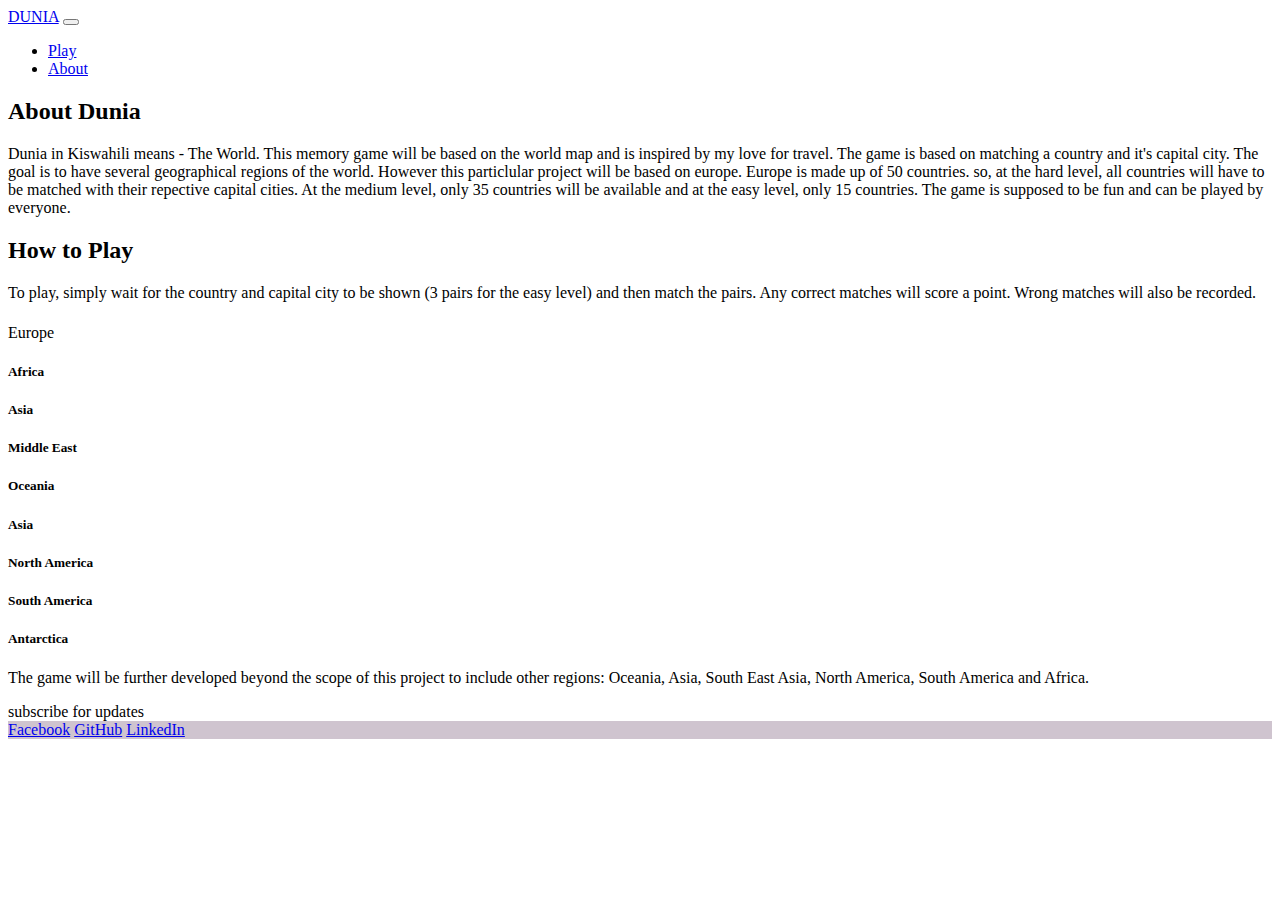
==== about.html @ 73bff231 "Adding images of flags of European countries" ====
<!DOCTYPE html>
  <html lang="en">
  <head>
      <meta charset="UTF-8">
      <meta http-equiv="X-UA-Compatible" content="IE=edge">
      <meta name="viewport" content="width=device-width, initial-scale=1.0">
      <link rel="stylesheet" href="https://cdn.jsdelivr.net/npm/bootstrap@4.6.0/dist/css/bootstrap.min.css" integrity="sha384-B0vP5xmATw1+K9KRQjQERJvTumQW0nPEzvF6L/Z6nronJ3oUOFUFpCjEUQouq2+l" crossorigin="anonymous">
      <link rel="stylesheet" href="Assets/styles.css">
      <title>Document</title>
  </head>
  <body>
      <nav class="navbar navbar-expand-lg navbar-light">
          <div class="container-fluid">
            <a class="navbar-brand" href="index.html">DUNIA</a>
            <button class="navbar-toggler" type="button" data-bs-toggle="collapse" data-bs-target="#navbarNavDropdown" aria-controls="navbarNavDropdown" aria-expanded="false" aria-label="Toggle navigation">
              <span class="navbar-toggler-icon"></span>
            </button>
            <div class="collapse navbar-collapse justify-content-end" id="navbarNavDropdown">
              <ul class="navbar-nav">
                <li class="nav-item">
                  <a class="nav-link active" aria-current="page" href="index.html">Play</a>
                </li>             
                <li class="nav-item">
                  <a class="nav-link" href="about.html">About</a>
                </li>              
              </ul>
            </div>
          </div>
        </nav>

        <div class="about">
          <h2>About Dunia</h2>
          <p>Dunia in Kiswahili means - The World. This memory game will be based on the world map and is inspired by my love for travel.
            The game is based on matching a country and it's capital city. The goal is to have several geographical regions of the world. However this particlular project will be based on europe.
            Europe is made up of 50 countries. so, at the hard level, all countries will have to be matched with their repective capital cities. At the medium level, only 35 countries will be available and at the easy level, only 15 countries.
            The game is supposed to be fun and can be played by everyone. 
          </p>
          <h2>How to Play</h2>
          <p>To play, simply wait for the country and capital city to be shown (3 pairs for the easy level) and then match the pairs. 
            Any correct matches will score a point. Wrong matches will also be recorded.
          </p>
        </div>
        <!--- Using accordian - jQuery ---> 
        <div class="funFacts">
          <h5></h5>Europe</h5>
          <h5>Africa</h5>
          <h5>Asia</h5>
          <h5>Middle East</h5>
          <h5>Oceania</h5>
          <h5>Asia</h5>
          <h5>North America</h5>
          <h5>South America</h5>
          <h5>Antarctica</h5>

        </div>
        <div class="next">
          <p>The game will be further developed beyond the scope of this project to include other regions: Oceania, Asia, South East Asia, North America, South America and Africa.</p>

        </div>

        <div class="contact">
          subscribe for updates

        </div>

  


        <footer class="footer">
          <!-- social media icons -->
          <div class="text-center p-3" style="background-color: rgb(207, 196, 207);">
              <a href="https://www.facebook.com" target="_blank">Facebook</a>
              <a href="https://www.github.com" target="_blank">GitHub</a>
              <a href="https://www.linkedin.com/" target="_blank">LinkedIn</a>
          </div>
      </footer>    
  </body>
  <script src="https://code.jquery.com/jquery-3.5.1.slim.min.js" integrity="sha384-DfXdz2htPH0lsSSs5nCTpuj/zy4C+OGpamoFVy38MVBnE+IbbVYUew+OrCXaRkfj" crossorigin="anonymous"></script>
  <script src="https://cdn.jsdelivr.net/npm/bootstrap@4.6.0/dist/js/bootstrap.bundle.min.js" integrity="sha384-Piv4xVNRyMGpqkS2by6br4gNJ7DXjqk09RmUpJ8jgGtD7zP9yug3goQfGII0yAns" crossorigin="anonymous"></script>
  </html>
---- Assets/styles.css ----
img {
    height: 125px;
    width: 85px;
}

h1 {
    font-size: 0.5rem;
}
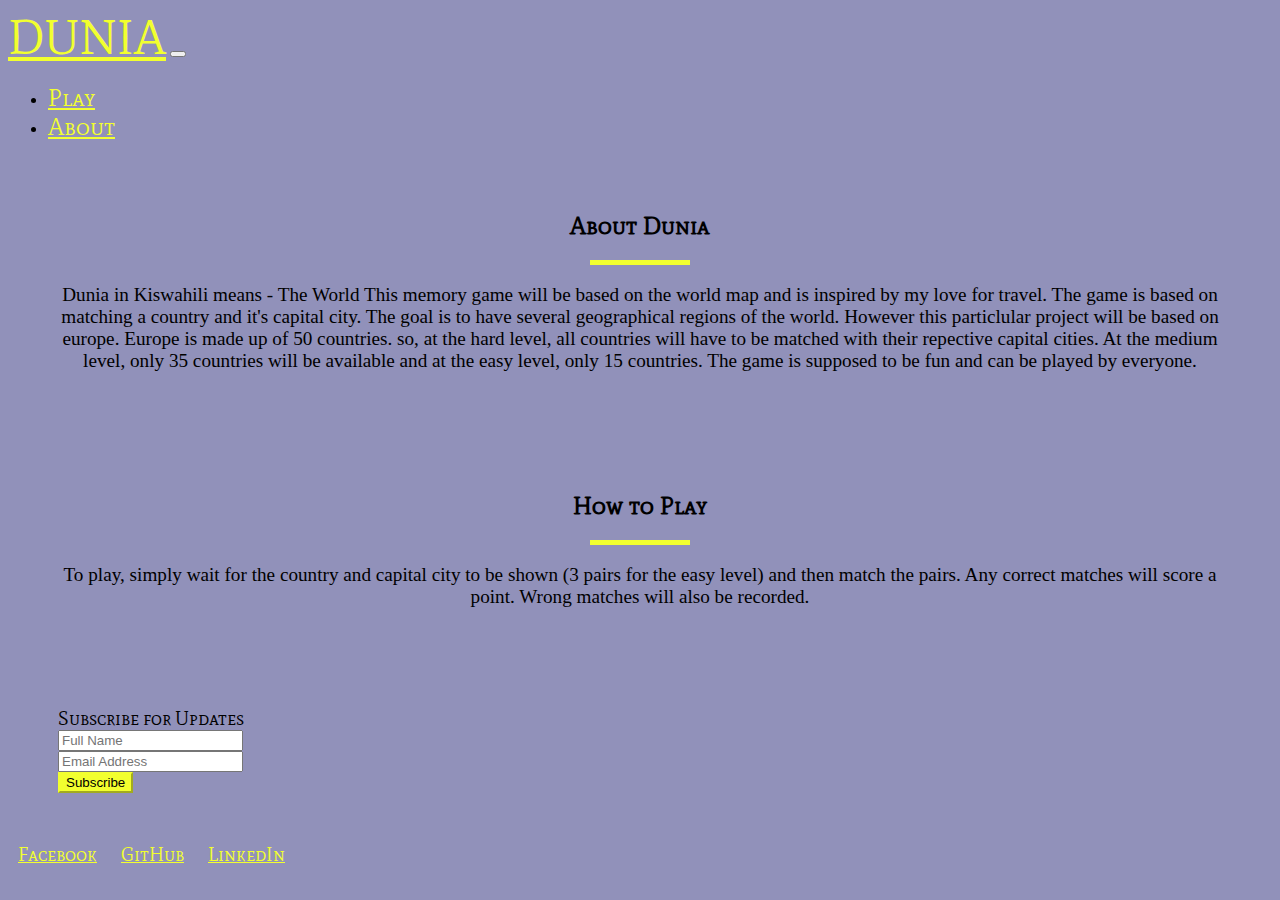
==== commit 7c53362f: "Styled nav bar and about page" ====
--- a/about.html
+++ b/about.html
@@ -9,7 +9,7 @@
       <title>Document</title>
   </head>
   <body>
-      <nav class="navbar navbar-expand-lg navbar-light">
+      <nav class="navbar navbar-expand-lg">
           <div class="container-fluid">
             <a class="navbar-brand" href="index.html">DUNIA</a>
             <button class="navbar-toggler" type="button" data-bs-toggle="collapse" data-bs-target="#navbarNavDropdown" aria-controls="navbarNavDropdown" aria-expanded="false" aria-label="Toggle navigation">
@@ -18,63 +18,64 @@
             <div class="collapse navbar-collapse justify-content-end" id="navbarNavDropdown">
               <ul class="navbar-nav">
                 <li class="nav-item">
-                  <a class="nav-link active" aria-current="page" href="index.html">Play</a>
+                  <a class="nav-link" aria-current="page" href="index.html">Play</a>
                 </li>             
                 <li class="nav-item">
-                  <a class="nav-link" href="about.html">About</a>
+                  <a class="nav-link active" href="about.html">About</a>
                 </li>              
               </ul>
             </div>
           </div>
         </nav>
 
-        <div class="about">
+        <div class="About" >
           <h2>About Dunia</h2>
-          <p>Dunia in Kiswahili means - The World. This memory game will be based on the world map and is inspired by my love for travel.
-            The game is based on matching a country and it's capital city. The goal is to have several geographical regions of the world. However this particlular project will be based on europe.
-            Europe is made up of 50 countries. so, at the hard level, all countries will have to be matched with their repective capital cities. At the medium level, only 35 countries will be available and at the easy level, only 15 countries.
-            The game is supposed to be fun and can be played by everyone. 
-          </p>
+          <hr>              
+          <p>Dunia in Kiswahili means - The World 
+            This memory game will be based on the world map and is inspired by my love for travel.
+            The game is based on matching a country and it's capital city.
+            The goal is to have several geographical regions of the world.
+            However this particlular project will be based on europe.
+            Europe is made up of 50 countries. so, at the hard level, all countries will have to be matched with their repective capital cities.
+            At the medium level, only 35 countries will be available and at the easy level, only 15 countries.
+            The game is supposed to be fun and can be played by everyone.</p>
+          </div> 
+          <div class="play">
           <h2>How to Play</h2>
+          <hr>
           <p>To play, simply wait for the country and capital city to be shown (3 pairs for the easy level) and then match the pairs. 
-            Any correct matches will score a point. Wrong matches will also be recorded.
-          </p>
+              Any correct matches will score a point. Wrong matches will also be recorded.
+          </p>            
         </div>
-        <!--- Using accordian - jQuery ---> 
-        <div class="funFacts">
-          <h5></h5>Europe</h5>
-          <h5>Africa</h5>
-          <h5>Asia</h5>
-          <h5>Middle East</h5>
-          <h5>Oceania</h5>
-          <h5>Asia</h5>
-          <h5>North America</h5>
-          <h5>South America</h5>
-          <h5>Antarctica</h5>
-
-        </div>
-        <div class="next">
-          <p>The game will be further developed beyond the scope of this project to include other regions: Oceania, Asia, South East Asia, North America, South America and Africa.</p>
-
-        </div>
-
-        <div class="contact">
-          subscribe for updates
-
-        </div>
-
+        <form>
+          <div class=" contact row">
+            <div class="contact-label col-sm">
+            <label for="contactDetails" class="form-label">Subscribe for Updates</label>
+          </div>
+            <div class="col-sm">
+              <input type="text" class="form-control" placeholder="Full Name">
+            </div>
+            <div class="email col-sm">
+              <input type="email" class="form-control" id="exampleInputEmail1" aria-describedby="emailHelp" placeholder="Email Address">
+            </div>
+            <div class="button col-sm">   
+              <button type="submit" class="btn btn-primary">Subscribe</button>
+               </div>
+          </div>
+        </form>
   
 
 
         <footer class="footer">
           <!-- social media icons -->
-          <div class="text-center p-3" style="background-color: rgb(207, 196, 207);">
+          <div class="text-center p-3">
               <a href="https://www.facebook.com" target="_blank">Facebook</a>
               <a href="https://www.github.com" target="_blank">GitHub</a>
               <a href="https://www.linkedin.com/" target="_blank">LinkedIn</a>
-          </div>
+          </div>    
       </footer>    
   </body>
   <script src="https://code.jquery.com/jquery-3.5.1.slim.min.js" integrity="sha384-DfXdz2htPH0lsSSs5nCTpuj/zy4C+OGpamoFVy38MVBnE+IbbVYUew+OrCXaRkfj" crossorigin="anonymous"></script>
-  <script src="https://cdn.jsdelivr.net/npm/bootstrap@4.6.0/dist/js/bootstrap.bundle.min.js" integrity="sha384-Piv4xVNRyMGpqkS2by6br4gNJ7DXjqk09RmUpJ8jgGtD7zP9yug3goQfGII0yAns" crossorigin="anonymous"></script>
+<script src="https://cdn.jsdelivr.net/npm/popper.js@1.16.1/dist/umd/popper.min.js" integrity="sha384-9/reFTGAW83EW2RDu2S0VKaIzap3H66lZH81PoYlFhbGU+6BZp6G7niu735Sk7lN" crossorigin="anonymous"></script>
+<script src="https://cdn.jsdelivr.net/npm/bootstrap@4.6.0/dist/js/bootstrap.min.js" integrity="sha384-+YQ4JLhjyBLPDQt//I+STsc9iw4uQqACwlvpslubQzn4u2UU2UFM80nGisd026JF" crossorigin="anonymous"></script>
   </html>--- a/Assets/styles.css
+++ b/Assets/styles.css
@@ -1,8 +1,213 @@
-img {
+@import url('https://fonts.googleapis.com/css2?family=Mate+SC&family=Playfair+Display&display=swap');
+
+body {
+  font-family: Mate SC;
+  background-color: #9191BA;
+}
+
+p {
+  font-family: Playfair;
+  font-size: 1.2em;
+
+}
+
+hr {
+  width: 100px;
+  height: 5px;
+  border: 0;
+  background-color: #f2ff2f;
+}
+
+.btn-primary {
+  color: #000;
+  background-color: #f2ff2f;
+  border-color: #f2ff2f;
+}
+
+.btn-primary:hover {
+  background-color: #f2ff2f;
+  border-color: #f2ff2f;
+}
+/*-Navbar*/
+
+.navbar-brand,
+.navbar-brand:hover {
+  color: #f2ff2f;
+  font-size: 3em;
+}
+
+.navbar-nav .nav-link {
+  color: #f2ff2f;
+  font-size: 1.5em;
+}
+
+.gameboard {
+   
+    display: flex;
+    grid-column: 1 / -1;
+    justify-content: space-between;
+}
+
+.gameContainer {
+    display: grid;
+    grid-template-columns: repeat(6, auto);
+    grid-gap: 10px;   
+    justify-content: center;
+    perspective: 600px;
+    overflow: hidden;  
+   
+}
+
+
+/* The flip card container with perspective to create 3D effect */
+.flip-card {
+    background-color: transparent;
+    width: 85px;
     height: 125px;
-    width: 85px;
-}
-
-h1 {
-    font-size: 0.5rem;
+    margin: 5px;
+    display: flex;
+    flex-wrap: wrap;    
+    perspective: 1000px;
+    transform: scale(1);
+  }
+  
+  /* This container is needed to position the front and back side */
+  .flip-card-inner {
+    position: relative;
+    width: 85px;
+    height: 125px;    
+    text-align: center;
+    transition: transform 0.8s;
+    transform-style: preserve-3d;    
+  }
+  
+  /* Card Flip when active */
+
+
+  .flip-card:active .flip-card-inner {
+    transform: scale(0.97);
+    transition: transform .2s;
+    transform: rotateY(-180deg);
+  }
+  
+  /* Position the front and back side */
+  .flip-card-front, .flip-card-back {
+    position: absolute;
+    width: 85px;
+    height: 125px;
+    border-radius: 5px;
+    -webkit-backface-visibility: hidden; /* Safari */
+    backface-visibility: hidden;
+  }
+  
+  /* Style the front side (fallback if image is missing) */
+  .flip-card-front {
+    background-color: #bbb;
+    color: black;
+    transform: rotateY(180deg);
+  }
+  
+  /* Style the back side */
+  .flip-card-back {
+    color: white;
+    
+  }
+
+  .flip-card img {
+    width: 85px;
+    height: 125px;
+    border-radius: 5px;
+    border: 1px solid #fb6500;
+  }
+
+
+  /*----- About Page -----*/
+.About,
+.play {
+  text-align: center;
+  padding: 30px;
+  margin: 20px;
+ }
+
+ form {
+  justify-content: center;
+  padding: 30px;
+  margin: 20px;
+}
+
+.contact-label {
+  font-size: 1.2em;
+}
+
+/*-----------Overlay Text --------------*/
+
+  .overlay-text {
+    display: none;
+    position: fixed;
+    top: 0;
+    left: 0;
+    right: 0;
+    bottom: 0;  
+    justify-content: center;
+    align-items: center;
+    z-index: 100;
+    color: #f2ff2f;
+  }
+
+  .overlay-text-small {
+    font-size: .3em;
+  }
+
+  .overlay-text.visible {
+    display: flex;
+    flex-direction: column;
+    animation: overlay-grow 500ms forwards;
+  }
+
+  @keyframes overlay-grow {
+    from {
+      background-color: rgba(0, 0, 0, 0);
+      font-size: 0;
+    }
+    to {
+      background-color: rgba(0, 0, 0, .8);
+      font-size: 10em;
+    }
+  }
+
+
+/*---------Footer------*/
+ footer a {
+ 
+    background-color: transparent;
+    color: #f2ff2f;
+    padding: 10px;
+    font-size: 1.2em;
+}
+
+footer a:hover {
+  color: #f2ff2f;
+
+}
+
+  /*----- Media Querries -----*/
+
+@media (max-width: 600px) {
+    .gameContainer {
+        grid-template-columns: repeat(3, auto);
+    }
+/*------ Form --------*/
+    .col-sm {
+      padding: 5px;
+      margin: 10px;      
+    }
+
+    .contact-label {
+      justify-content: center;
+    }
+
+    button {
+      justify-content: center;
+    }
+
 }